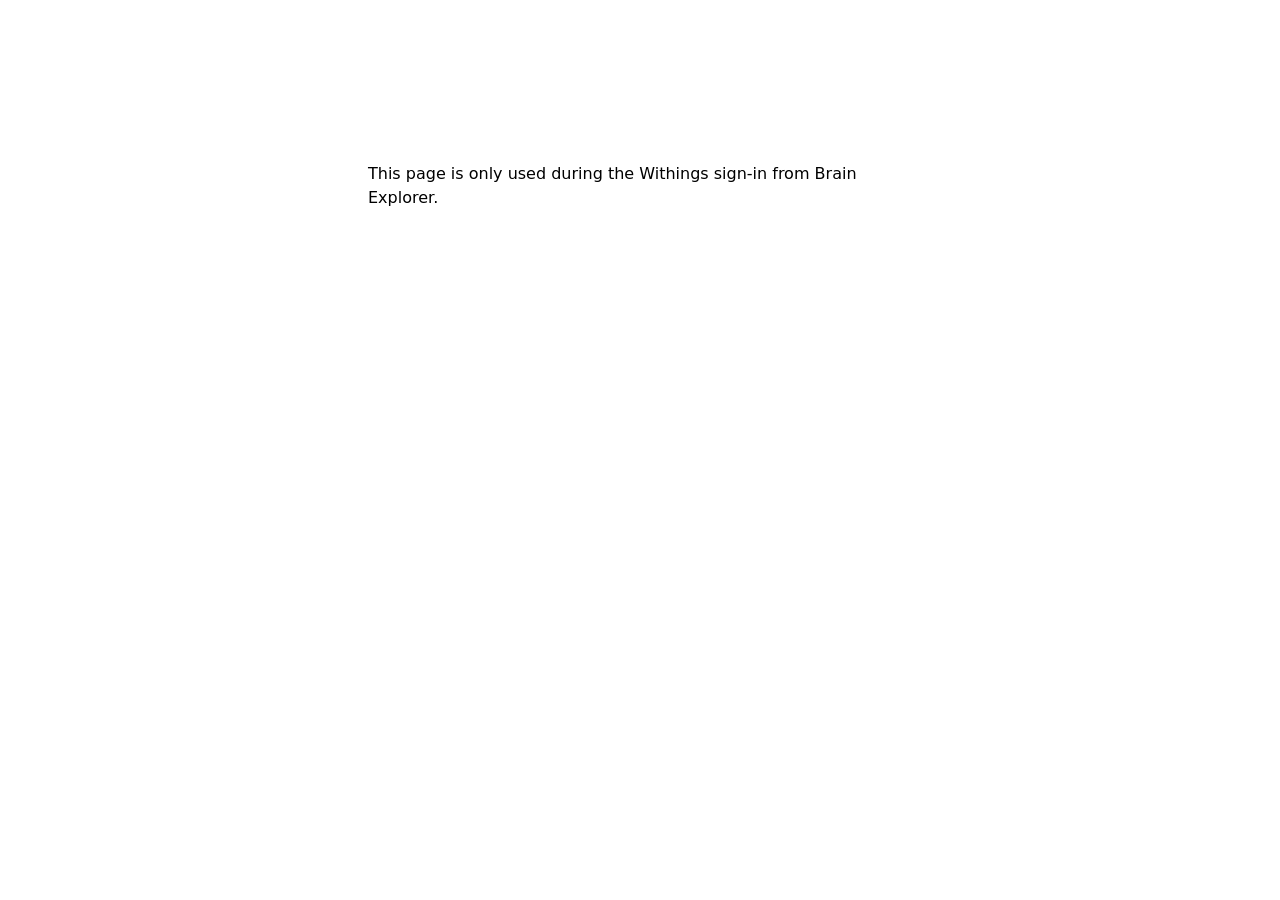
==== docs/withings.html @ 3c9e5947 "Host the Brain Explorer Withings sign-in relay page Withings only returns to a public https address," ====
<!doctype html>
<html lang="en">
<head>
<meta charset="utf-8">
<meta name="viewport" content="width=device-width, initial-scale=1">
<meta name="referrer" content="no-referrer">
<title>Brain Explorer sign-in</title>
<style>
  :root { color-scheme: light dark; }
  body { font: 16px/1.5 -apple-system, system-ui, sans-serif; max-width: 34em; margin: 18vh auto; padding: 0 16px; }
</style>
</head>
<body>
<p id="msg">Passing the Withings sign-in to Brain Explorer on this Mac…</p>
<script>
  // Withings will only return to a public https address, so it returns here. This page holds
  // nothing and stores nothing: it hands the one-time code straight to Brain Explorer, which
  // runs on this computer at 127.0.0.1. The code is useless without the secret kept on the Mac.
  (function () {
    var q = new URLSearchParams(location.search);
    var port = String(q.get('state') || '').split('.')[0];
    if (!/^\d{2,5}$/.test(port)) {
      document.getElementById('msg').textContent = 'This page is only used during the Withings sign-in from Brain Explorer.';
      return;
    }
    location.replace('http://127.0.0.1:' + port + '/withings/callback' + location.search);
  })();
</script>
</body>
</html>
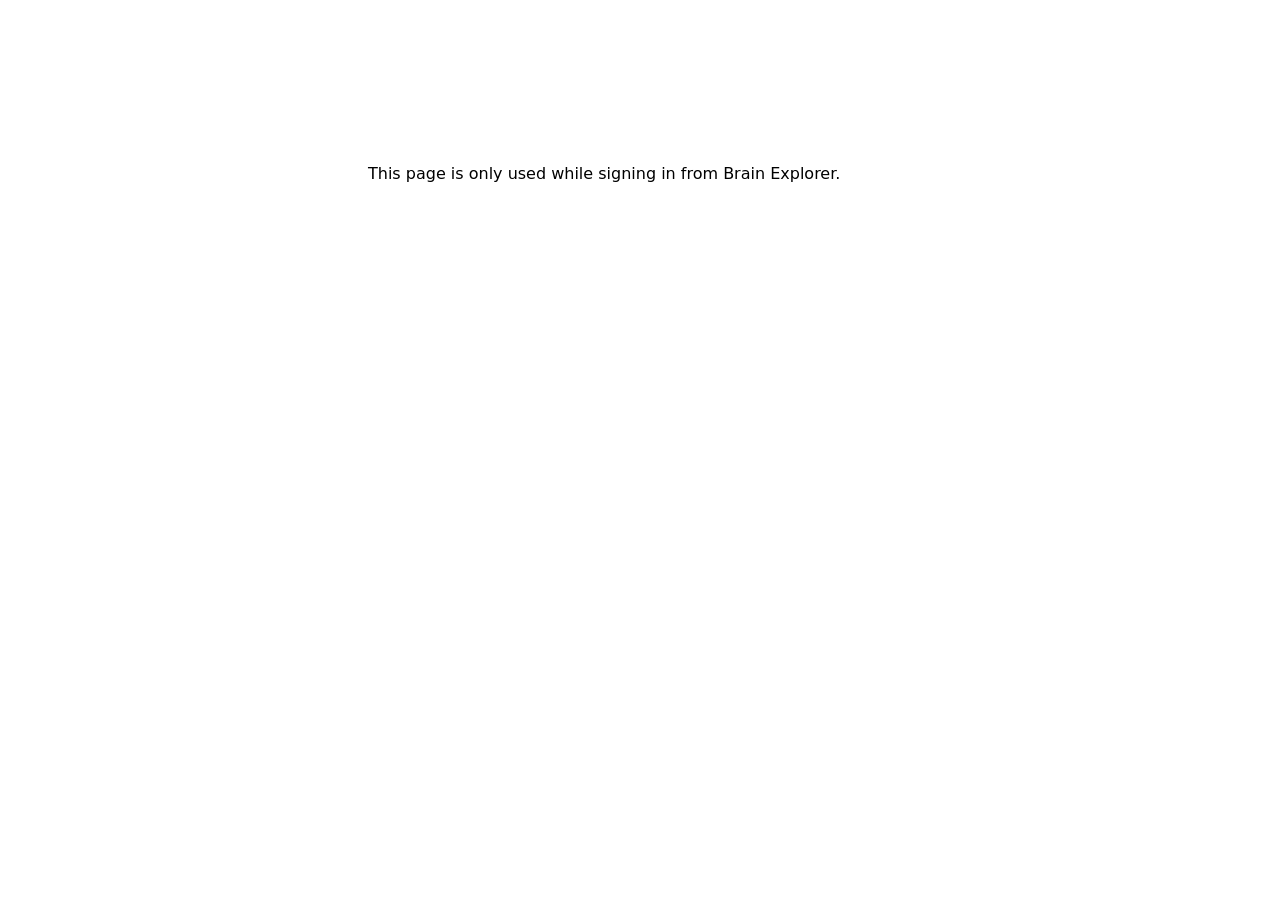
==== commit 7f90b757: "Relay page for the WHOOP sign-in too docs/whoop.html sits next to docs/withings.html. Both are the s" ====
--- a/docs/withings.html
+++ b/docs/withings.html
@@ -11,19 +11,21 @@
 </style>
 </head>
 <body>
-<p id="msg">Passing the Withings sign-in to Brain Explorer on this Mac…</p>
+<p id="msg">Passing the sign-in to Brain Explorer on this Mac…</p>
 <script>
-  // Withings will only return to a public https address, so it returns here. This page holds
-  // nothing and stores nothing: it hands the one-time code straight to Brain Explorer, which
+  // These services will only return to a public https address, so they return here. This page
+  // holds nothing and stores nothing: it hands the one-time code straight to Brain Explorer, which
   // runs on this computer at 127.0.0.1. The code is useless without the secret kept on the Mac.
+  // The same file serves every service; its name (withings.html, whoop.html) says which.
   (function () {
+    var service = location.pathname.split('/').pop().replace(/\.html$/, '');
     var q = new URLSearchParams(location.search);
     var port = String(q.get('state') || '').split('.')[0];
-    if (!/^\d{2,5}$/.test(port)) {
-      document.getElementById('msg').textContent = 'This page is only used during the Withings sign-in from Brain Explorer.';
+    if (['withings', 'whoop'].indexOf(service) < 0 || !/^\d{2,5}$/.test(port)) {
+      document.getElementById('msg').textContent = 'This page is only used while signing in from Brain Explorer.';
       return;
     }
-    location.replace('http://127.0.0.1:' + port + '/withings/callback' + location.search);
+    location.replace('http://127.0.0.1:' + port + '/' + service + '/callback' + location.search);
   })();
 </script>
 </body>
